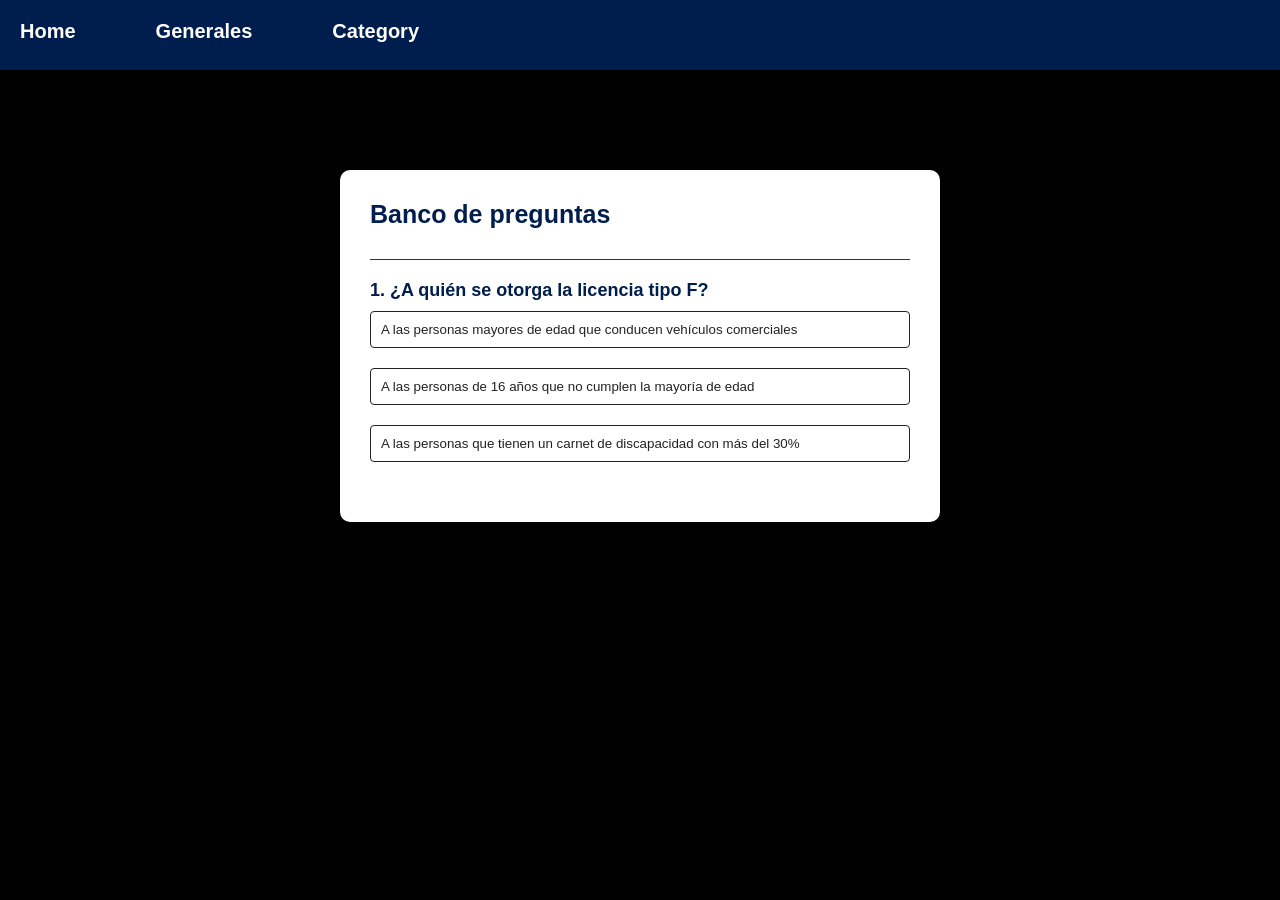
==== categories/general.html @ 288bd75a "first commit" ====
<!DOCTYPE html>
<html lang = "es">
    <head>
        <meta charset="UTF-8">
        <title>Preguntas de repaso</title>
        <link rel="stylesheet" href="../css/style.css">
    </head>

    <body>
        <header>
            <nav>
                <div>
                    <a href="../index.html">Home</a>
                    <a href="#">Generales</a>
                    <a href="./template.html">Category</a>
                </div>
            </nav>
        </header>
        <div class="app">
            <h1>Banco de preguntas</h1>
            <div class="quiz">
                <h2 id="question">Pregunta</h2>
                <div id="answer-buttons">
                    <button class="btn">Answer 1</button>
                    <button class="btn">Answer 2</button>
                    <button class="btn">Answer 3</button>
                </div>
            </div>
            <button id="next-btn">Siguiente</button>
        </div>
        <script src="../js/general.js"></script>
    </body>
</html>
---- css/style.css ----
* {
    margin: 0;
    padding: 0;
    font-family: Arial, Helvetica, sans-serif;
    box-sizing: border-box;
}

body{
    background: #000000;
}

header{
    background: #001e4d;
}

nav{
    display: flex;
    justify-content: space-between;
    align-items: center;
    height: 70px;
}

nav div{
    display: flex;
    gap: 40px;
}

nav div a {
    font-size: 20px;
    text-decoration: none;
    color: #fff;
    font-weight: 600;
    padding: 20px;
    display: block;
    height: 70px;
}

nav div a:hover{
    background: #9aeabc;
    color: #000000;
}

.menu {
    background: #fff;
    width: 90%;
    max-width: 600px;
    margin: 100px auto 0;
    border-radius: 10px;
    padding: 30px;
}

.menu h2 {
    font-size: 25px;
    color: #001e4d;
    font-weight: 600;
    padding-bottom: 15px;
    padding-top: 30px;
    text-align: center;
}

.menu h3 {
    font-size: 20px;
    color: #000000;
    font-weight: 600;
    padding-top: 15px;
    padding-bottom: 30px;
    text-align: center;
}

.app{
    background: #fff;
    width: 90%;
    max-width: 600px;
    margin: 100px auto 0;
    border-radius: 10px;
    padding: 30px;
}

.app h1{
    font-size: 25px;
    color: #001e4d;
    font-weight: 600;
    border-bottom: 1px solid #333;
    padding-bottom: 30px;
}

.quiz{
    padding: 20px 0;
}

.quiz h2{
    font-size: 18px;
    color: #001e4d;
    font-weight: 600;
}

.btn{
    background: #fff;
    color: #222;
    font-weight: 500;
    width: 100%;
    border: 1px solid #222;
    padding: 10px;
    margin: 10px 0;
    text-align: left;
    border-radius: 4px;
    cursor: pointer;
}

.btn:hover:not([disabled]){
    background: #222;
    color: #fff;
}

.btn:disabled{
    cursor: no-drop;
}

#next-btn{
    background: #001e4d;
    color: #fff;
    font-weight: 500;
    width: 150px;
    border: 0;
    padding: 10px;
    margin: 20px auto 0;
    border-radius: 4px;
    cursor: pointer;
    display: none;
}

.correct{
    background: #9aeabc;
}

.incorrect{
    background: #ff9393;
}
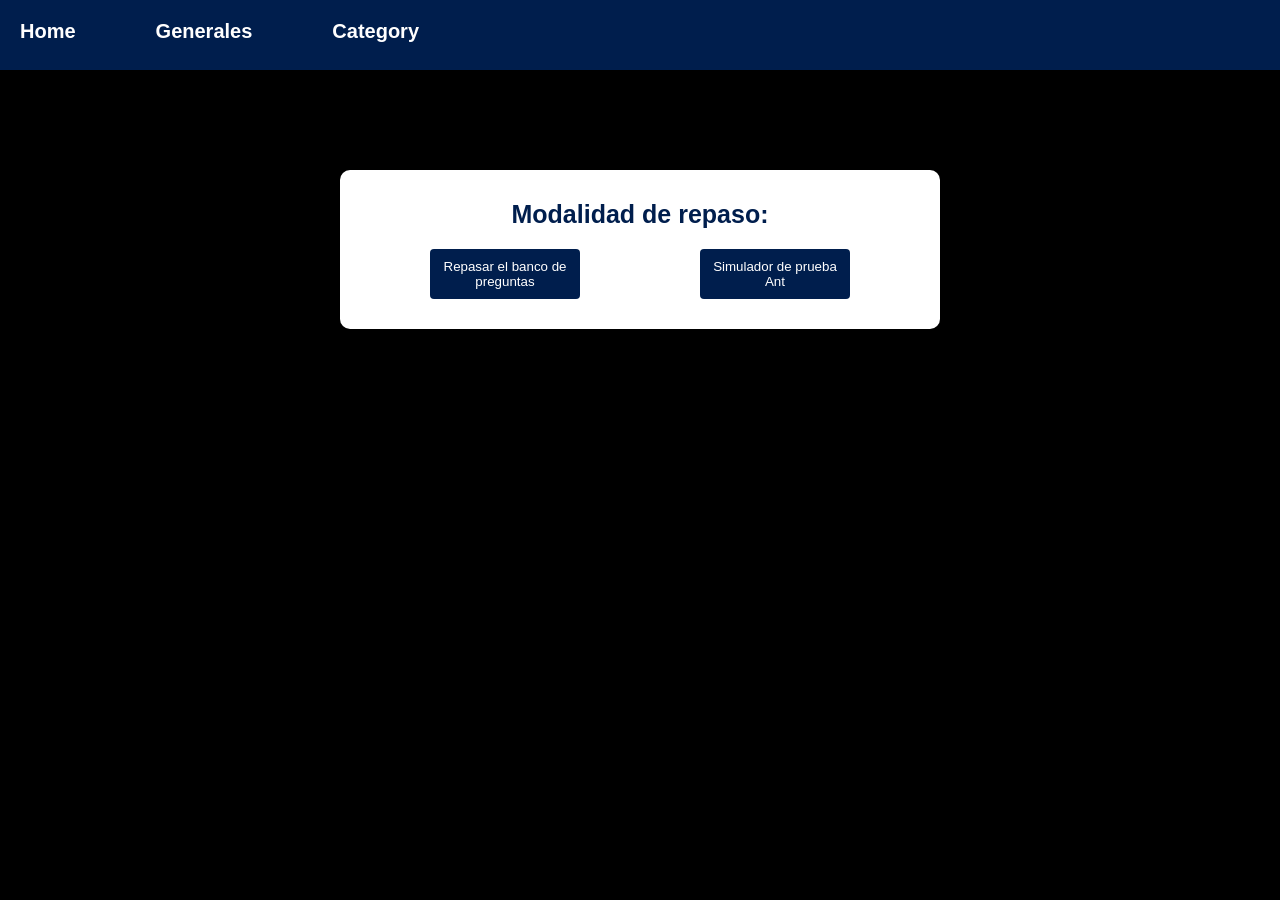
==== commit 43a2b34f: "Version 2.0 questionnaire" ====
--- a/categories/general.html
+++ b/categories/general.html
@@ -16,10 +16,22 @@
                 </div>
             </nav>
         </header>
-        <div class="app">
+        <div class="setup" id="setup">
+            <h1>Modalidad de repaso:</h1>
+            <div class="setupb">
+            <button id="all-btn">Repasar el banco de preguntas</button>
+            <button id="fixed-btn">Simulador de prueba Ant</button>
+            </div>
+        </div>
+
+        <div class="app" id="app" style ="display: none;">
             <h1>Banco de preguntas</h1>
-            <div class="quiz">
+            <div class="quiz" id="quiz" style ="display: none;">
                 <h2 id="question">Pregunta</h2>
+                <div class= "result" id="result" style="display: none;">
+                    <p id="info"></p>
+                    <p id="estado"></p>
+                </div>
                 <div id="answer-buttons">
                     <button class="btn">Answer 1</button>
                     <button class="btn">Answer 2</button>
@@ -30,4 +42,4 @@
         </div>
         <script src="../js/general.js"></script>
     </body>
-</html>+</html>
--- a/css/style.css
+++ b/css/style.css
@@ -65,6 +65,54 @@
     padding-top: 15px;
     padding-bottom: 30px;
     text-align: center;
+}
+
+.setup{
+    background: #fff;
+    width: 90%;
+    max-width: 600px;
+    margin: 100px auto 0;
+    border-radius: 10px;
+    padding: 30px;
+}
+
+.setup h1{
+    font-size: 25px;
+    color: #001e4d;
+    font-weight: 600;
+    text-align: center;
+}
+
+.setupb{
+    display: flex;
+    justify-content: center;
+}
+
+.setupb button{
+    background: #001e4d;
+    color: #fff;
+    font-weight: 500;
+    width: 150px;
+    border: 0;
+    padding: 10px;
+    margin: 20px auto 0;
+    border-radius: 4px;
+    cursor: pointer;
+}
+
+.options{
+    display: flex;
+    justify-content: center;
+    gap: 80px;
+}
+.menu a {
+    font-size: 15px;
+    color:#fff;
+    font-weight: 600;
+    padding: 10px 5px;
+    text-align: center;
+    background-color: #001e4d;
+    text-decoration: none;
 }
 
 .app{
@@ -135,4 +183,10 @@
 
 .incorrect{
     background: #ff9393;
-}+}
+
+.result p{
+    font-size: 16px;
+    color: #001e4d;
+    font-weight: 600;
+}
